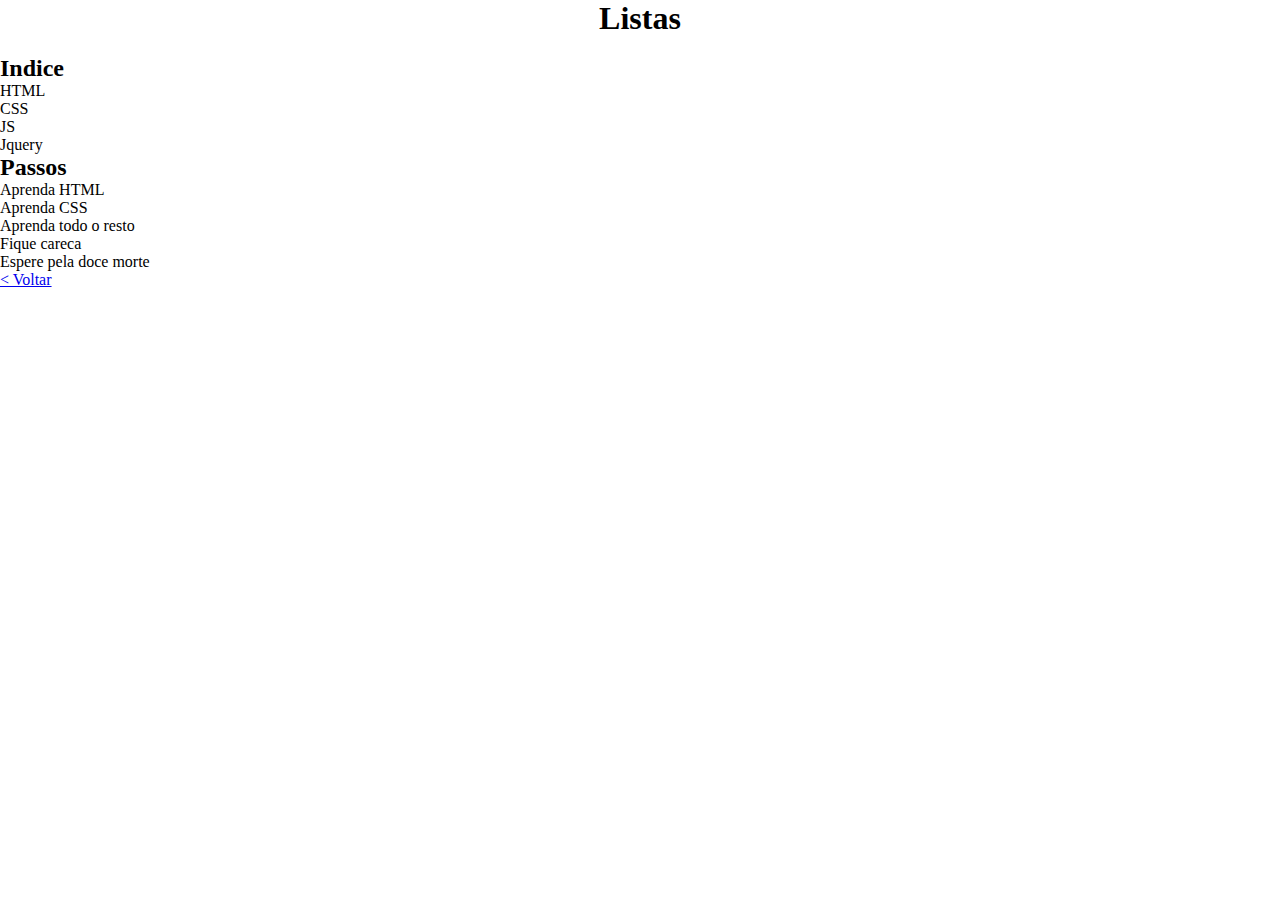
==== lista.html @ dceb59bb "lista html" ====
<!DOCTYPE html>
<html lang="en">
<head>
    <meta charset="UTF-8">
    <meta http-equiv="X-UA-Compatible" content="IE=edge">
    <meta name="viewport" content="width=device-width, initial-scale=1.0">
    <title>Document</title>
    <link rel="stylesheet" href="table.css">
</head>
<body>
    <header>
        <h1>Listas</h1>

    </header>
    <br>
    <main>
        <section>
            <h2>Indice</h2>
            <ul>
                <li>HTML</li>
                <li>CSS</li>
                <li>JS</li>
                <li>Jquery</li>
            </ul>
            <h2>Passos</h2>
            <ol>
                <li>Aprenda HTML</li>
                <li>Aprenda CSS</li>
                <li>Aprenda todo o resto</li>
                <li>Fique careca</li>
                <li>Espere pela doce morte</li>
            </ol>
        </section>
        <div>
            <a href="index.html"> < Voltar</a>
        </div>

    </main>
    <footer>

    </footer>
    
</body>
</html>
---- table.css ----
*{
    margin: 0;
    padding: 0;
    box-sizing: border-box;
}


.tabela{
    border: 1px solid black;
    margin: auto;
    width: 600px;
}

header{
    text-align: center;
}
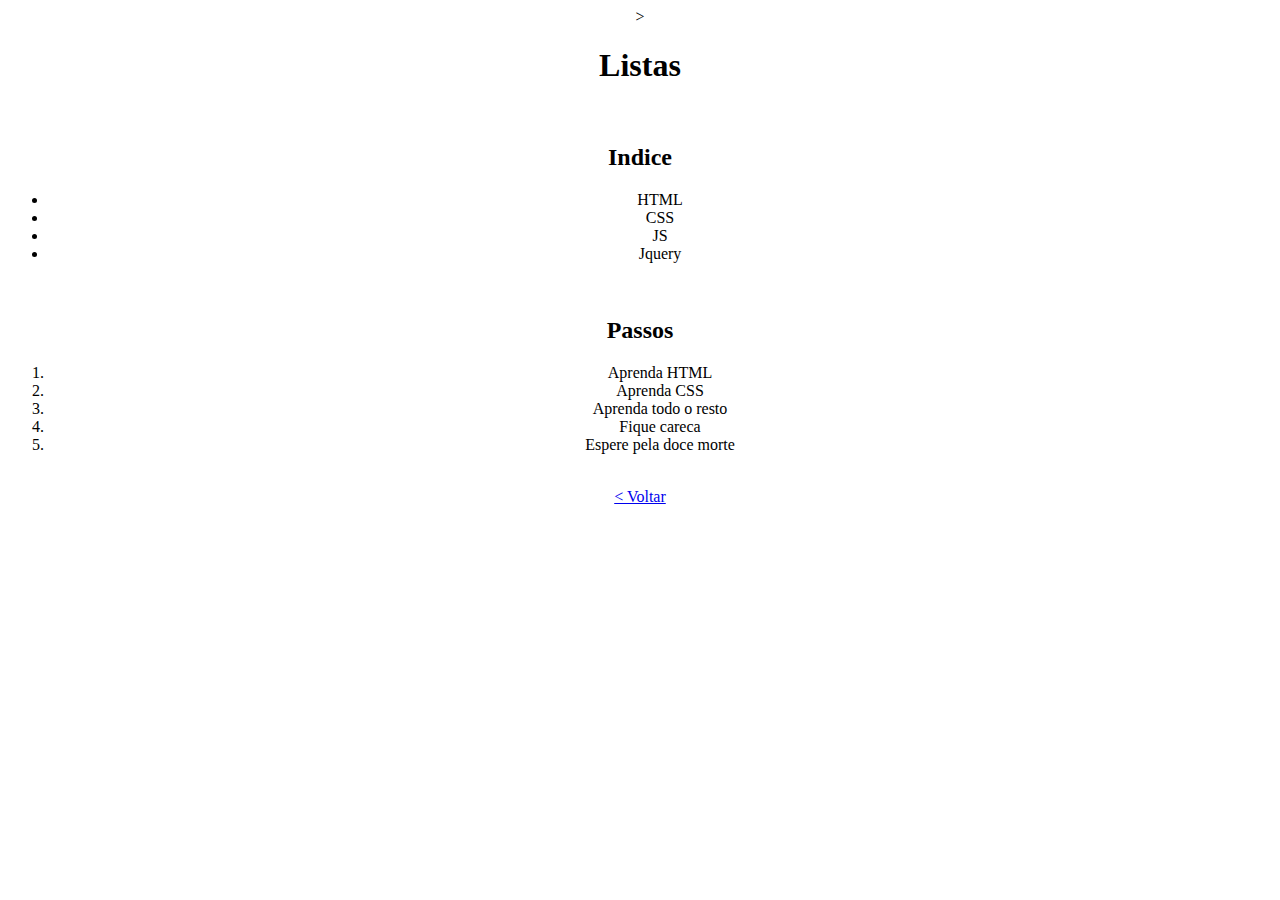
==== commit 80abf0ae: "align text" ====
--- a/lista.html
+++ b/lista.html
@@ -5,7 +5,11 @@
     <meta http-equiv="X-UA-Compatible" content="IE=edge">
     <meta name="viewport" content="width=device-width, initial-scale=1.0">
     <title>Document</title>
-    <link rel="stylesheet" href="table.css">
+    <style>
+        body{
+            text-align: center;
+        }
+    </style>>
 </head>
 <body>
     <header>
@@ -22,6 +26,7 @@
                 <li>JS</li>
                 <li>Jquery</li>
             </ul>
+            <br>
             <h2>Passos</h2>
             <ol>
                 <li>Aprenda HTML</li>
@@ -31,6 +36,7 @@
                 <li>Espere pela doce morte</li>
             </ol>
         </section>
+        <br>
         <div>
             <a href="index.html"> < Voltar</a>
         </div>
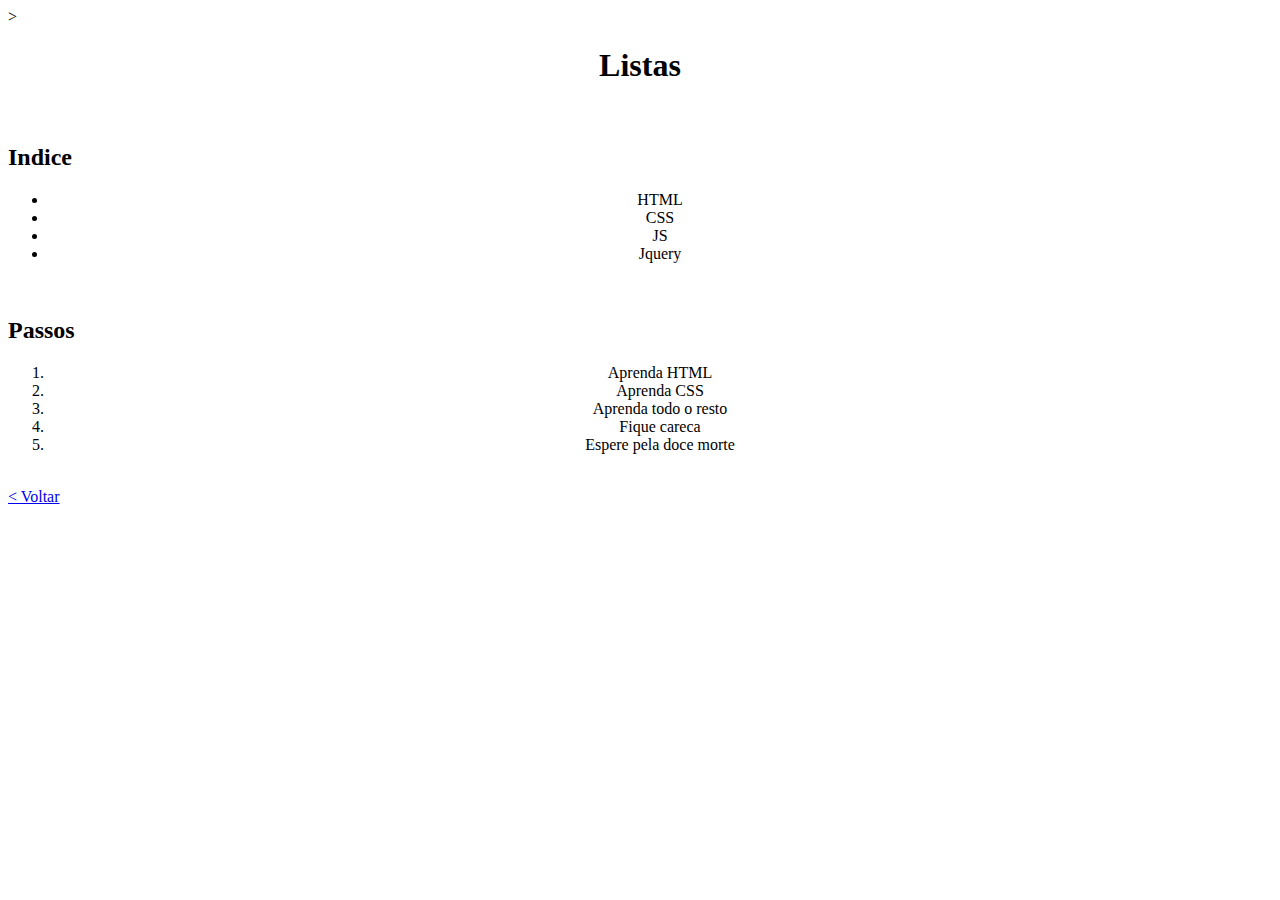
==== commit 1c2a88fd: "bug fix" ====
--- a/lista.html
+++ b/lista.html
@@ -6,7 +6,7 @@
     <meta name="viewport" content="width=device-width, initial-scale=1.0">
     <title>Document</title>
     <style>
-        body{
+        ol,ul,header{
             text-align: center;
         }
     </style>>
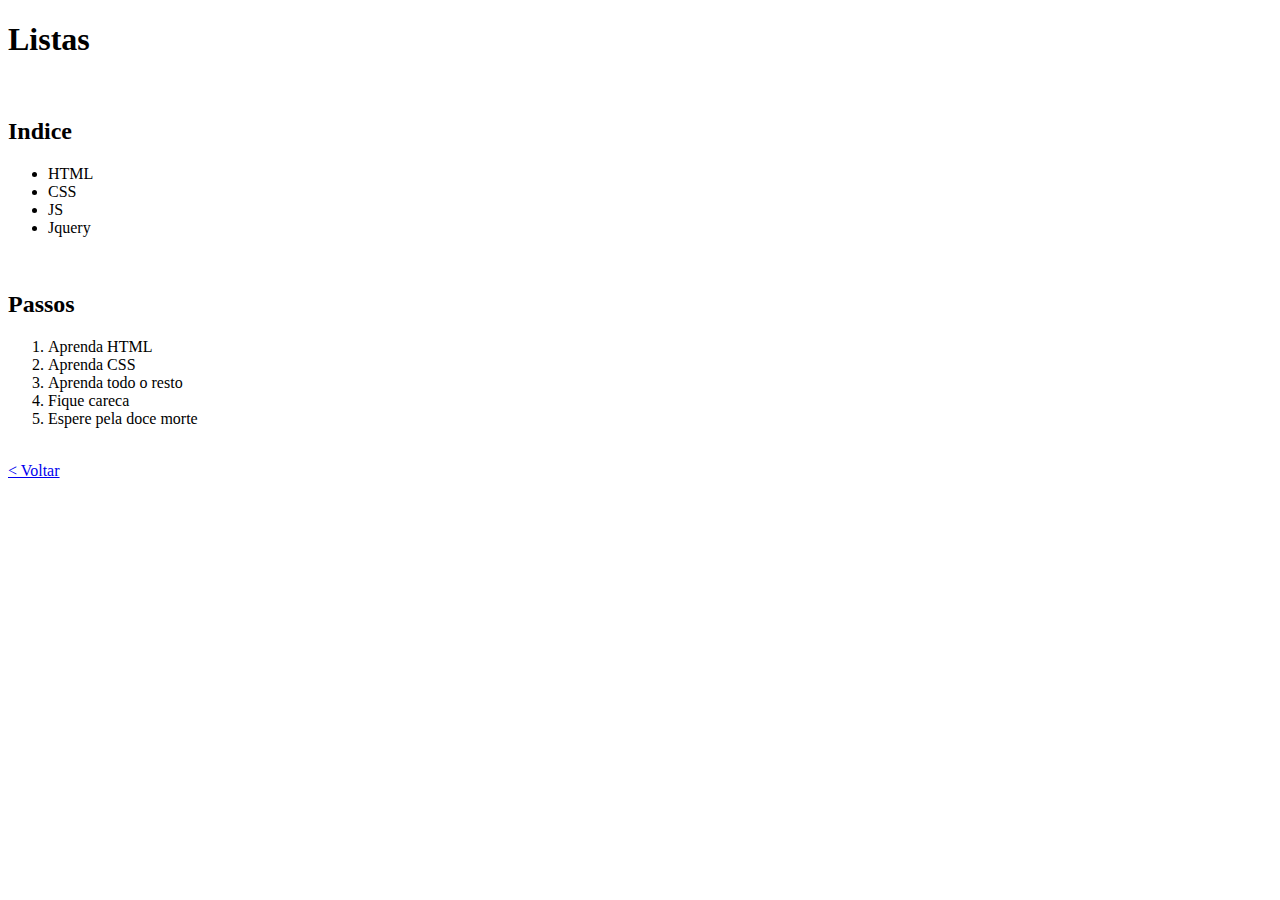
==== commit d8053406: "style off" ====
--- a/lista.html
+++ b/lista.html
@@ -5,11 +5,7 @@
     <meta http-equiv="X-UA-Compatible" content="IE=edge">
     <meta name="viewport" content="width=device-width, initial-scale=1.0">
     <title>Document</title>
-    <style>
-        ol,ul,header{
-            text-align: center;
-        }
-    </style>>
+    
 </head>
 <body>
     <header>
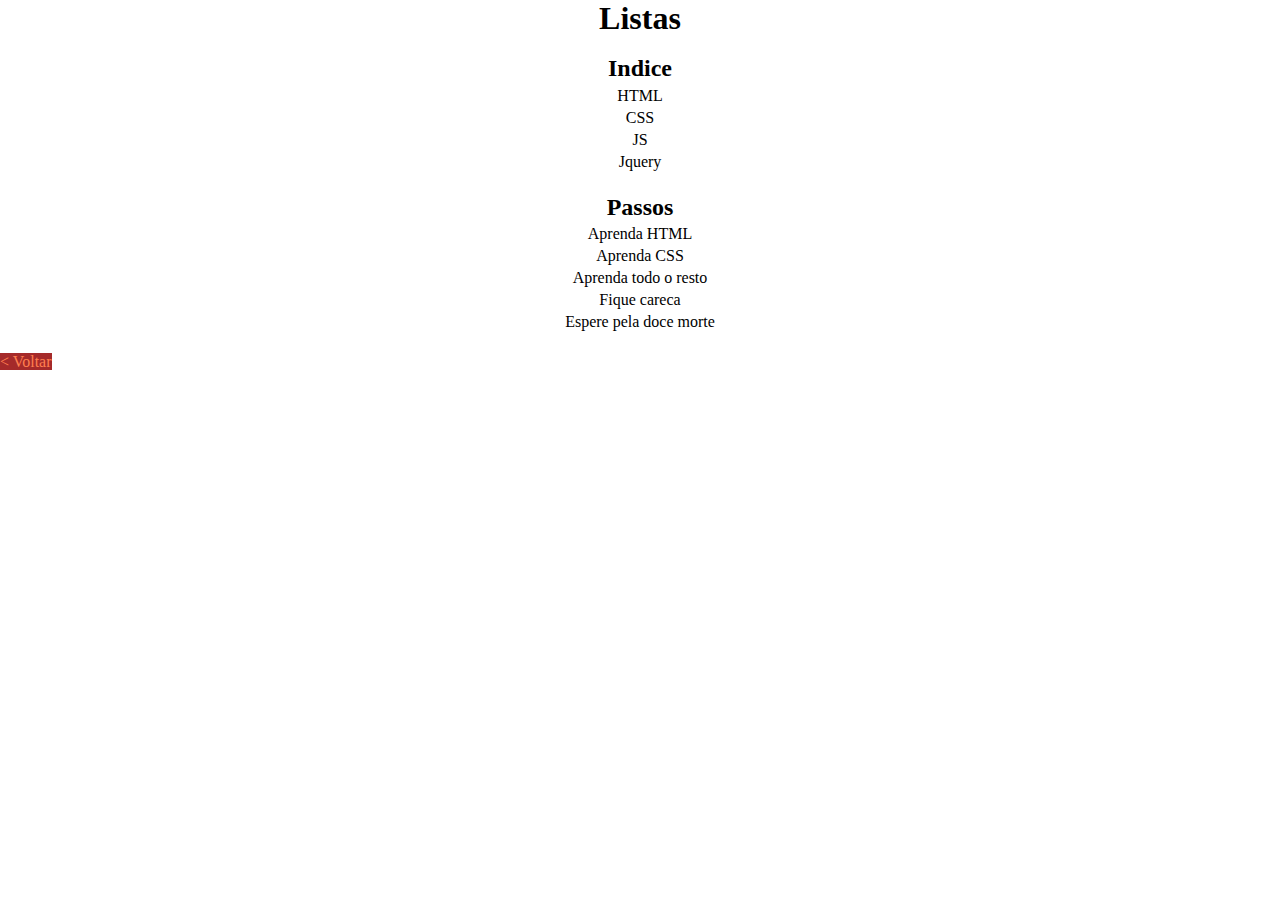
==== commit b138bace: "changes aula 04" ====
--- a/lista.html
+++ b/lista.html
@@ -5,7 +5,8 @@
     <meta http-equiv="X-UA-Compatible" content="IE=edge">
     <meta name="viewport" content="width=device-width, initial-scale=1.0">
     <title>Document</title>
-    
+    <link rel="stylesheet" href="style.css">
+    <link rel="stylesheet" href="table.css">
 </head>
 <body>
     <header>
--- a/style.css
+++ b/style.css
@@ -0,0 +1,54 @@
+*{
+    margin: 0;
+    padding: 0;
+    box-sizing: border-box;
+}
+
+
+section,header{
+    text-align: center;
+}
+footer{
+    display: flex;
+    justify-content: space-around;
+    list-style: none;
+    background-color:steelblue;
+    color:whitesmoke;
+
+}
+ul{
+    list-style: none;
+    margin: 5px;
+}
+a{
+    text-decoration: none;
+    color: coral;
+    background-color: brown;
+}
+a:visited{
+    background-color: blueviolet;
+}
+a:hover{
+    text-decoration: underline;
+    text-decoration-style:solid;
+    text-decoration-color: green;
+}
+a:active{
+    background-color: red;
+}
+
+header nav ul{
+    display: flex;
+    flex-direction: row;
+    list-style: none;
+}
+header nav{
+    background-color:steelblue;
+    display: flex;
+    color:whitesmoke;
+    justify-content: center;
+}
+
+li{
+    margin: 4px;
+}--- a/table.css
+++ b/table.css
@@ -0,0 +1,35 @@
+*{
+    margin: 0;
+    padding: 0;
+    box-sizing: border-box;
+}
+
+
+.tabela{
+    border: 3px dashed green;
+    border-collapse: collapse;
+    margin: auto;
+    width: 600px;
+    font-size: 14px;
+}
+thead{
+    font-weight: bold;
+    background-color: brown;
+    color:whitesmoke
+}
+tr{
+    border: 3px dashed green;
+}
+tbody{
+    font-size: 12px;
+}
+
+header{
+    text-align: center;
+}
+
+tbody tr:hover{
+    cursor: pointer;
+    background-color: blueviolet;
+    color: whitesmoke;
+}